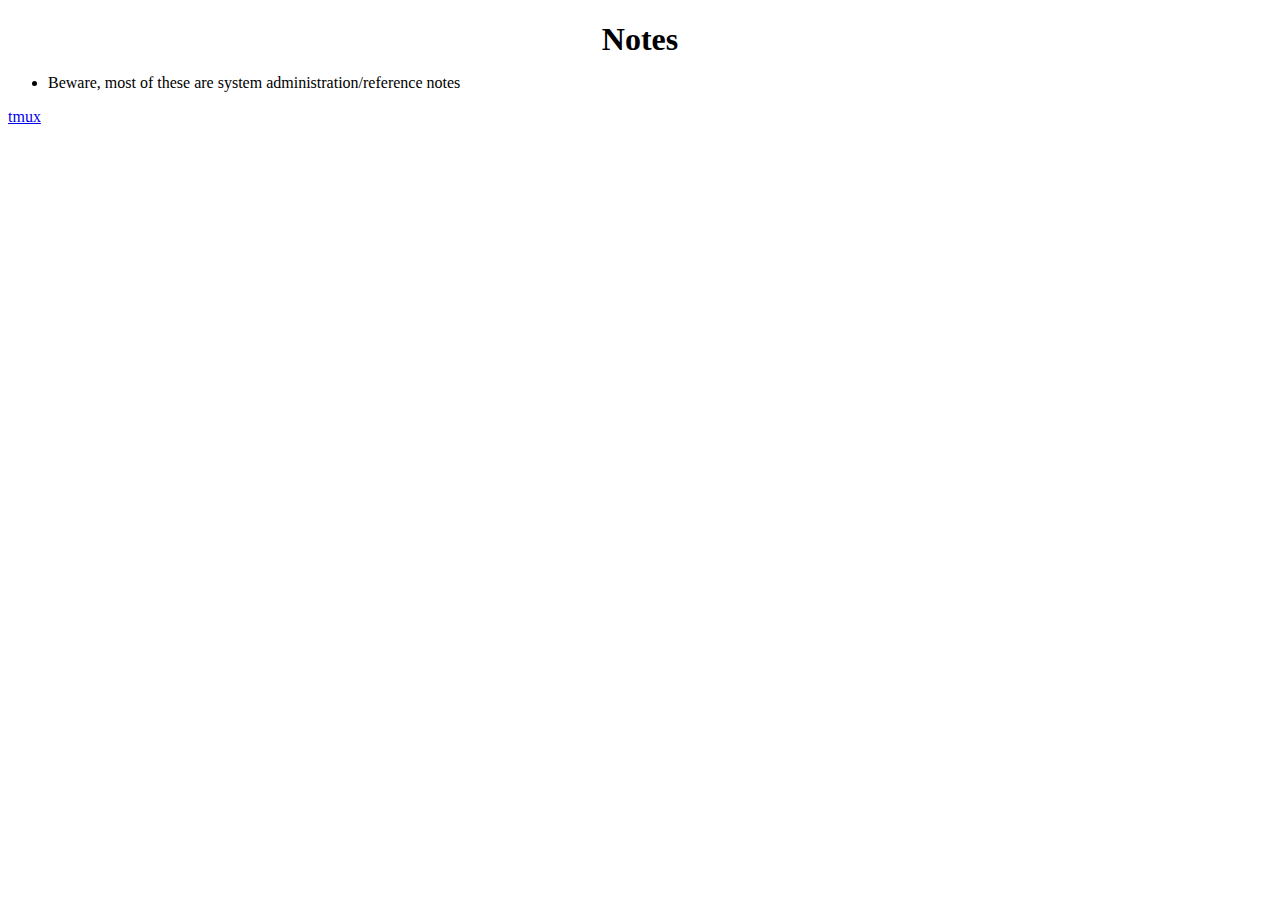
==== index.html @ 9729d100 "a notes subdomain for busilogic" ====
<?xml version="1.0" encoding="utf-8"?>
<!DOCTYPE html PUBLIC "-//W3C//DTD XHTML 1.0 Strict//EN"
"http://www.w3.org/TR/xhtml1/DTD/xhtml1-strict.dtd">
<html xmlns="http://www.w3.org/1999/xhtml" lang="en" xml:lang="en">
<head>
<!-- 2015-08-19 Wed 15:43 -->
<meta  http-equiv="Content-Type" content="text/html;charset=utf-8" />
<meta  name="viewport" content="width=device-width, initial-scale=1" />
<title>Notes</title>
<meta  name="generator" content="Org-mode" />
<meta  name="author" content="kiran" />
<style type="text/css">
 <!--/*--><![CDATA[/*><!--*/
  .title  { text-align: center;
             margin-bottom: .2em; }
  .subtitle { text-align: center;
              font-size: medium;
              font-weight: bold;
              margin-top:0; }
  .todo   { font-family: monospace; color: red; }
  .done   { font-family: monospace; color: green; }
  .priority { font-family: monospace; color: orange; }
  .tag    { background-color: #eee; font-family: monospace;
            padding: 2px; font-size: 80%; font-weight: normal; }
  .timestamp { color: #bebebe; }
  .timestamp-kwd { color: #5f9ea0; }
  .org-right  { margin-left: auto; margin-right: 0px;  text-align: right; }
  .org-left   { margin-left: 0px;  margin-right: auto; text-align: left; }
  .org-center { margin-left: auto; margin-right: auto; text-align: center; }
  .underline { text-decoration: underline; }
  #postamble p, #preamble p { font-size: 90%; margin: .2em; }
  p.verse { margin-left: 3%; }
  pre {
    border: 1px solid #ccc;
    box-shadow: 3px 3px 3px #eee;
    padding: 8pt;
    font-family: monospace;
    overflow: auto;
    margin: 1.2em;
  }
  pre.src {
    position: relative;
    overflow: visible;
    padding-top: 1.2em;
  }
  pre.src:before {
    display: none;
    position: absolute;
    background-color: white;
    top: -10px;
    right: 10px;
    padding: 3px;
    border: 1px solid black;
  }
  pre.src:hover:before { display: inline;}
  pre.src-sh:before    { content: 'sh'; }
  pre.src-bash:before  { content: 'sh'; }
  pre.src-emacs-lisp:before { content: 'Emacs Lisp'; }
  pre.src-R:before     { content: 'R'; }
  pre.src-perl:before  { content: 'Perl'; }
  pre.src-java:before  { content: 'Java'; }
  pre.src-sql:before   { content: 'SQL'; }

  table { border-collapse:collapse; }
  caption.t-above { caption-side: top; }
  caption.t-bottom { caption-side: bottom; }
  td, th { vertical-align:top;  }
  th.org-right  { text-align: center;  }
  th.org-left   { text-align: center;   }
  th.org-center { text-align: center; }
  td.org-right  { text-align: right;  }
  td.org-left   { text-align: left;   }
  td.org-center { text-align: center; }
  dt { font-weight: bold; }
  .footpara { display: inline; }
  .footdef  { margin-bottom: 1em; }
  .figure { padding: 1em; }
  .figure p { text-align: center; }
  .inlinetask {
    padding: 10px;
    border: 2px solid gray;
    margin: 10px;
    background: #ffffcc;
  }
  #org-div-home-and-up
   { text-align: right; font-size: 70%; white-space: nowrap; }
  textarea { overflow-x: auto; }
  .linenr { font-size: smaller }
  .code-highlighted { background-color: #ffff00; }
  .org-info-js_info-navigation { border-style: none; }
  #org-info-js_console-label
    { font-size: 10px; font-weight: bold; white-space: nowrap; }
  .org-info-js_search-highlight
    { background-color: #ffff00; color: #000000; font-weight: bold; }
  /*]]>*/-->
</style>
<link rel="stylesheet" type="text/css" href="http://www.pirilampo.org/styles/readtheorg/css/htmlize.css"/>
<link rel="stylesheet" type="text/css" href="http://www.pirilampo.org/styles/readtheorg/css/readtheorg.css"/>
<script src="https://ajax.googleapis.com/ajax/libs/jquery/2.1.3/jquery.min.js"></script>
<script src="https://maxcdn.bootstrapcdn.com/bootstrap/3.3.4/js/bootstrap.min.js"></script>
<script type="text/javascript" src="http://www.pirilampo.org/styles/lib/js/jquery.stickytableheaders.js"></script>
<script type="text/javascript" src="http://www.pirilampo.org/styles/readtheorg/js/readtheorg.js"></script>
<script type="text/javascript">
/*
@licstart  The following is the entire license notice for the
JavaScript code in this tag.

Copyright (C) 2012-2013 Free Software Foundation, Inc.

The JavaScript code in this tag is free software: you can
redistribute it and/or modify it under the terms of the GNU
General Public License (GNU GPL) as published by the Free Software
Foundation, either version 3 of the License, or (at your option)
any later version.  The code is distributed WITHOUT ANY WARRANTY;
without even the implied warranty of MERCHANTABILITY or FITNESS
FOR A PARTICULAR PURPOSE.  See the GNU GPL for more details.

As additional permission under GNU GPL version 3 section 7, you
may distribute non-source (e.g., minimized or compacted) forms of
that code without the copy of the GNU GPL normally required by
section 4, provided you include this license notice and a URL
through which recipients can access the Corresponding Source.


@licend  The above is the entire license notice
for the JavaScript code in this tag.
*/
<!--/*--><![CDATA[/*><!--*/
 function CodeHighlightOn(elem, id)
 {
   var target = document.getElementById(id);
   if(null != target) {
     elem.cacheClassElem = elem.className;
     elem.cacheClassTarget = target.className;
     target.className = "code-highlighted";
     elem.className   = "code-highlighted";
   }
 }
 function CodeHighlightOff(elem, id)
 {
   var target = document.getElementById(id);
   if(elem.cacheClassElem)
     elem.className = elem.cacheClassElem;
   if(elem.cacheClassTarget)
     target.className = elem.cacheClassTarget;
 }
/*]]>*///-->
</script>
</head>
<body>
<div id="content">
<h1 class="title">Notes</h1>
<ul class="org-ul">
<li>Beware, most of these are system administration/reference notes</li>
</ul>

<p>
<a href="tmux.html">tmux</a>
</p>
</div>
</body>
</html>
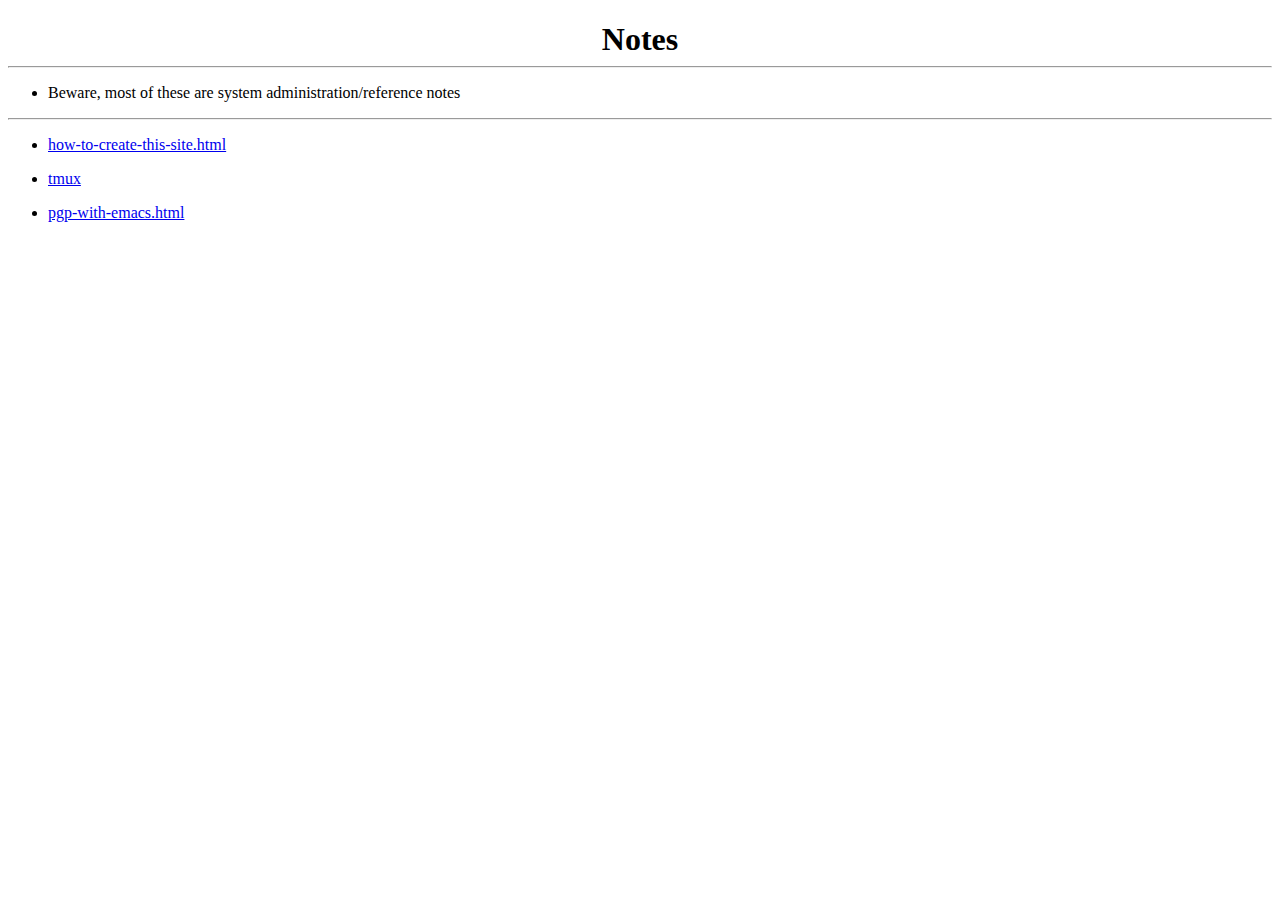
==== commit fce86472: "update notes on using gpg with emacs" ====
--- a/index.html
+++ b/index.html
@@ -3,7 +3,7 @@
 "http://www.w3.org/TR/xhtml1/DTD/xhtml1-strict.dtd">
 <html xmlns="http://www.w3.org/1999/xhtml" lang="en" xml:lang="en">
 <head>
-<!-- 2015-08-19 Wed 15:43 -->
+<!-- 2015-09-07 Mon 13:54 -->
 <meta  http-equiv="Content-Type" content="text/html;charset=utf-8" />
 <meta  name="viewport" content="width=device-width, initial-scale=1" />
 <title>Notes</title>
@@ -150,13 +150,26 @@
 <body>
 <div id="content">
 <h1 class="title">Notes</h1>
+<hr  />
+
 <ul class="org-ul">
 <li>Beware, most of these are system administration/reference notes</li>
 </ul>
+<hr  />
 
-<p>
-<a href="tmux.html">tmux</a>
-</p>
+<ul class="org-ul">
+<li><a href="how-to-create-this-site.html">how-to-create-this-site.html</a></li>
+</ul>
+
+
+<ul class="org-ul">
+<li><a href="tmux.html">tmux</a></li>
+</ul>
+
+
+<ul class="org-ul">
+<li><a href="pgp-with-emacs.html">pgp-with-emacs.html</a></li>
+</ul>
 </div>
 </body>
 </html>
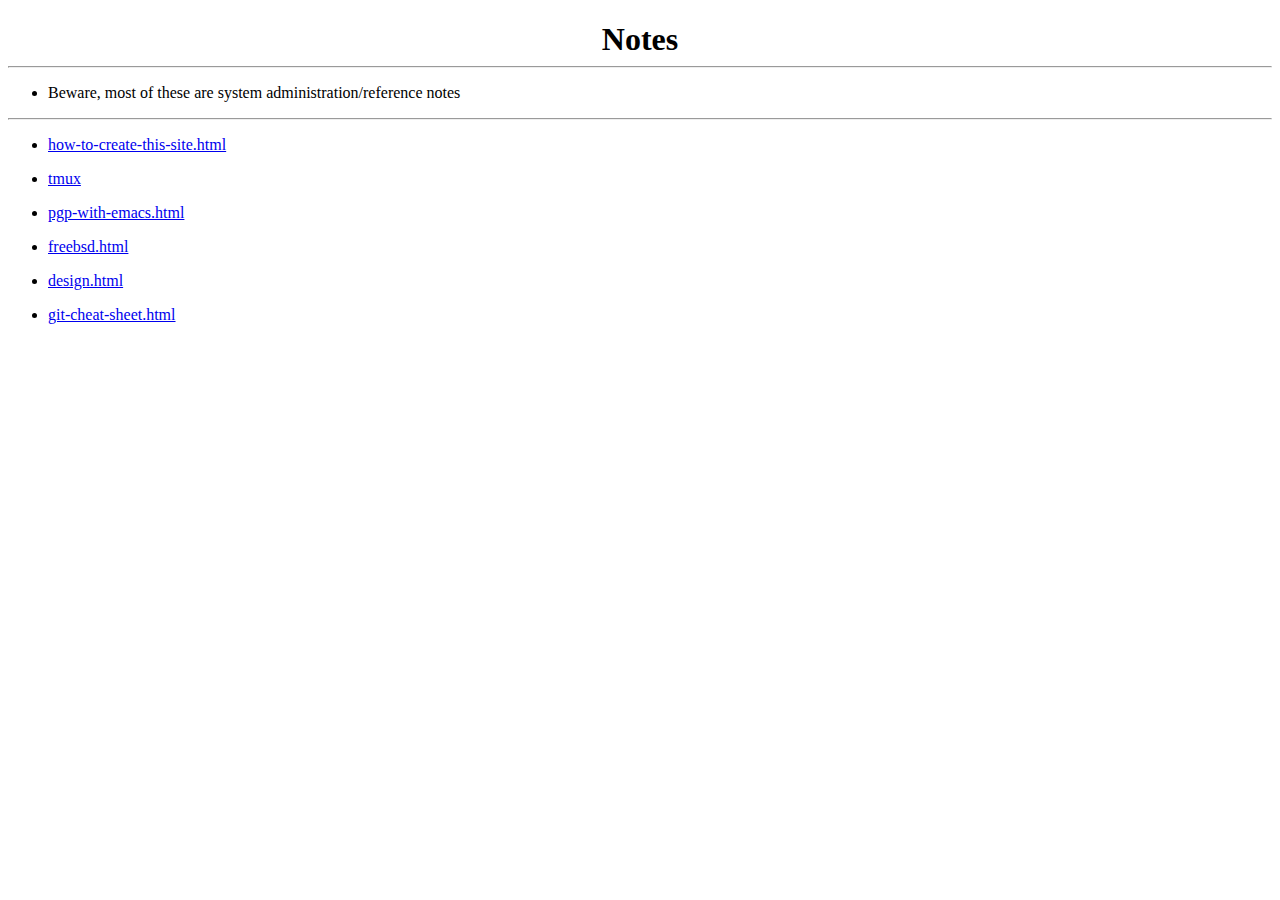
==== commit 04dd7082: "Generate html from index.org" ====
--- a/index.html
+++ b/index.html
@@ -3,7 +3,7 @@
 "http://www.w3.org/TR/xhtml1/DTD/xhtml1-strict.dtd">
 <html xmlns="http://www.w3.org/1999/xhtml" lang="en" xml:lang="en">
 <head>
-<!-- 2015-09-07 Mon 13:54 -->
+<!-- 2015-09-14 Mon 09:00 -->
 <meta  http-equiv="Content-Type" content="text/html;charset=utf-8" />
 <meta  name="viewport" content="width=device-width, initial-scale=1" />
 <title>Notes</title>
@@ -170,6 +170,21 @@
 <ul class="org-ul">
 <li><a href="pgp-with-emacs.html">pgp-with-emacs.html</a></li>
 </ul>
+
+
+<ul class="org-ul">
+<li><a href="freebsd.html">freebsd.html</a></li>
+</ul>
+
+
+<ul class="org-ul">
+<li><a href="design.html">design.html</a></li>
+</ul>
+
+
+<ul class="org-ul">
+<li><a href="git-cheat-sheet.html">git-cheat-sheet.html</a></li>
+</ul>
 </div>
 </body>
 </html>
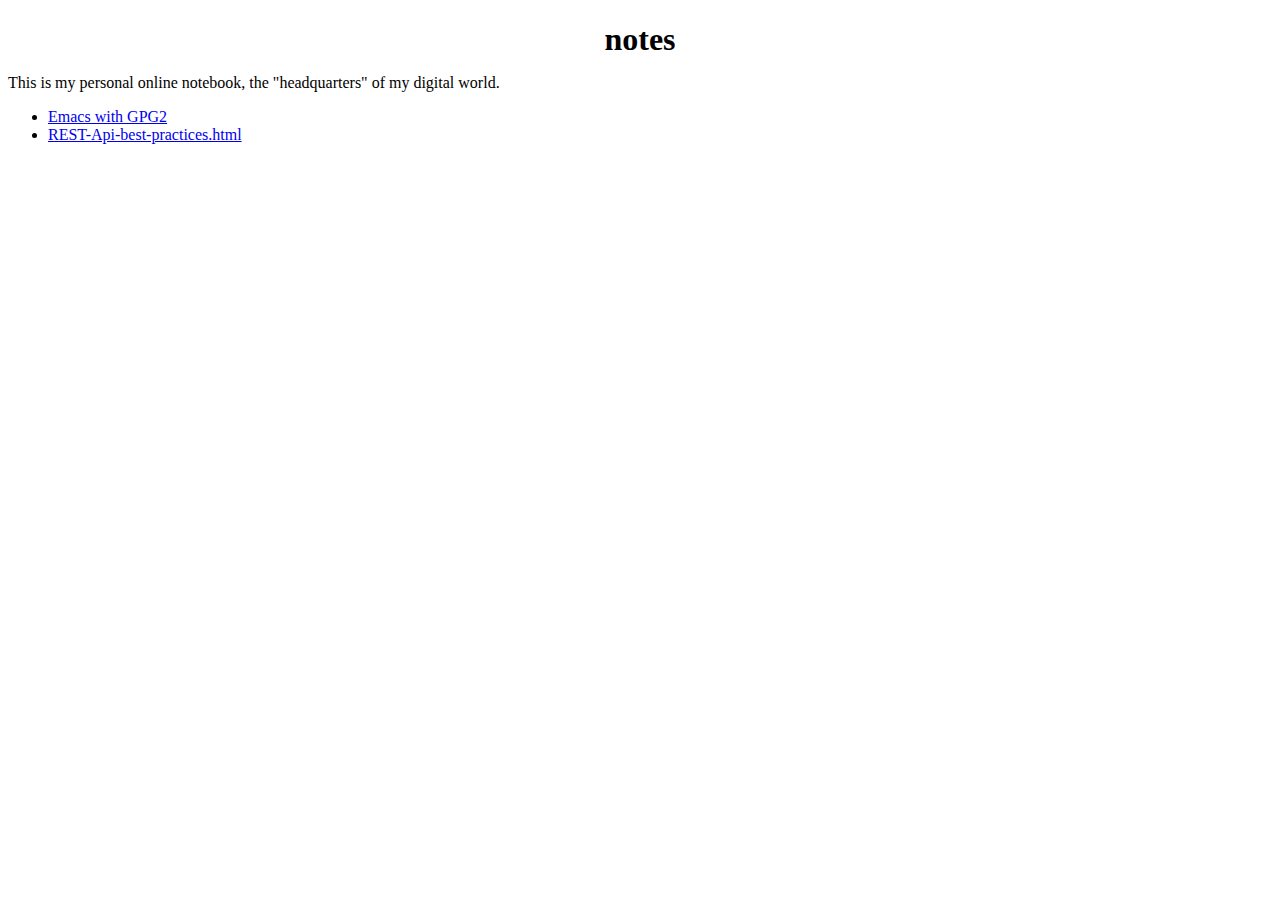
==== commit 003e3a2a: "test" ====
--- a/index.html
+++ b/index.html
@@ -3,10 +3,10 @@
 "http://www.w3.org/TR/xhtml1/DTD/xhtml1-strict.dtd">
 <html xmlns="http://www.w3.org/1999/xhtml" lang="en" xml:lang="en">
 <head>
-<!-- 2015-09-14 Mon 09:00 -->
+<!-- 2018-02-10 Sat 18:22 -->
 <meta  http-equiv="Content-Type" content="text/html;charset=utf-8" />
 <meta  name="viewport" content="width=device-width, initial-scale=1" />
-<title>Notes</title>
+<title>notes</title>
 <meta  name="generator" content="Org-mode" />
 <meta  name="author" content="kiran" />
 <style type="text/css">
@@ -94,12 +94,79 @@
     { background-color: #ffff00; color: #000000; font-weight: bold; }
   /*]]>*/-->
 </style>
-<link rel="stylesheet" type="text/css" href="http://www.pirilampo.org/styles/readtheorg/css/htmlize.css"/>
-<link rel="stylesheet" type="text/css" href="http://www.pirilampo.org/styles/readtheorg/css/readtheorg.css"/>
-<script src="https://ajax.googleapis.com/ajax/libs/jquery/2.1.3/jquery.min.js"></script>
-<script src="https://maxcdn.bootstrapcdn.com/bootstrap/3.3.4/js/bootstrap.min.js"></script>
-<script type="text/javascript" src="http://www.pirilampo.org/styles/lib/js/jquery.stickytableheaders.js"></script>
-<script type="text/javascript" src="http://www.pirilampo.org/styles/readtheorg/js/readtheorg.js"></script>
+<link rel="stylesheet" type="text/css" href="http://thomasf.github.io/solarized-css/solarized-light.min.css" />
+
+<script type="text/javascript" src="http://thomasf.github.io/solarized-css/org-info.min.js">
+/**
+ *
+ * @source: http://thomasf.github.io/solarized-css/org-info.min.js
+ *
+ * @licstart  The following is the entire license notice for the
+ *  JavaScript code in http://thomasf.github.io/solarized-css/org-info.min.js.
+ *
+ * Copyright (C) 2012-2013 Free Software Foundation, Inc.
+ *
+ *
+ * The JavaScript code in this tag is free software: you can
+ * redistribute it and/or modify it under the terms of the GNU
+ * General Public License (GNU GPL) as published by the Free Software
+ * Foundation, either version 3 of the License, or (at your option)
+ * any later version.  The code is distributed WITHOUT ANY WARRANTY;
+ * without even the implied warranty of MERCHANTABILITY or FITNESS
+ * FOR A PARTICULAR PURPOSE.  See the GNU GPL for more details.
+ *
+ * As additional permission under GNU GPL version 3 section 7, you
+ * may distribute non-source (e.g., minimized or compacted) forms of
+ * that code without the copy of the GNU GPL normally required by
+ * section 4, provided you include this license notice and a URL
+ * through which recipients can access the Corresponding Source.
+ *
+ * @licend  The above is the entire license notice
+ * for the JavaScript code in http://thomasf.github.io/solarized-css/org-info.min.js.
+ *
+ */
+</script>
+
+<script type="text/javascript">
+
+/*
+@licstart  The following is the entire license notice for the
+JavaScript code in this tag.
+
+Copyright (C) 2012-2013 Free Software Foundation, Inc.
+
+The JavaScript code in this tag is free software: you can
+redistribute it and/or modify it under the terms of the GNU
+General Public License (GNU GPL) as published by the Free Software
+Foundation, either version 3 of the License, or (at your option)
+any later version.  The code is distributed WITHOUT ANY WARRANTY;
+without even the implied warranty of MERCHANTABILITY or FITNESS
+FOR A PARTICULAR PURPOSE.  See the GNU GPL for more details.
+
+As additional permission under GNU GPL version 3 section 7, you
+may distribute non-source (e.g., minimized or compacted) forms of
+that code without the copy of the GNU GPL normally required by
+section 4, provided you include this license notice and a URL
+through which recipients can access the Corresponding Source.
+
+
+@licend  The above is the entire license notice
+for the JavaScript code in this tag.
+*/
+
+<!--/*--><![CDATA[/*><!--*/
+org_html_manager.set("TOC_DEPTH", "4");
+org_html_manager.set("LINK_HOME", "/");
+org_html_manager.set("LINK_UP", "");
+org_html_manager.set("LOCAL_TOC", "1");
+org_html_manager.set("VIEW_BUTTONS", "0");
+org_html_manager.set("MOUSE_HINT", "underline");
+org_html_manager.set("FIXED_TOC", "0");
+org_html_manager.set("TOC", "f");
+org_html_manager.set("VIEW", "1");
+org_html_manager.setup();  // activate after the parameters are set
+/*]]>*///-->
+</script>
 <script type="text/javascript">
 /*
 @licstart  The following is the entire license notice for the
@@ -149,41 +216,14 @@
 </head>
 <body>
 <div id="content">
-<h1 class="title">Notes</h1>
-<hr  />
+<h1 class="title">notes</h1>
+<p>
+This is my personal online notebook, the "headquarters" of my digital world.
+</p>
 
 <ul class="org-ul">
-<li>Beware, most of these are system administration/reference notes</li>
-</ul>
-<hr  />
-
-<ul class="org-ul">
-<li><a href="how-to-create-this-site.html">how-to-create-this-site.html</a></li>
-</ul>
-
-
-<ul class="org-ul">
-<li><a href="tmux.html">tmux</a></li>
-</ul>
-
-
-<ul class="org-ul">
-<li><a href="pgp-with-emacs.html">pgp-with-emacs.html</a></li>
-</ul>
-
-
-<ul class="org-ul">
-<li><a href="freebsd.html">freebsd.html</a></li>
-</ul>
-
-
-<ul class="org-ul">
-<li><a href="design.html">design.html</a></li>
-</ul>
-
-
-<ul class="org-ul">
-<li><a href="git-cheat-sheet.html">git-cheat-sheet.html</a></li>
+<li><a href="emacs-with-gpg2.html">Emacs with GPG2</a></li>
+<li><a href="REST-Api-best-practices.html">REST-Api-best-practices.html</a></li>
 </ul>
 </div>
 </body>
